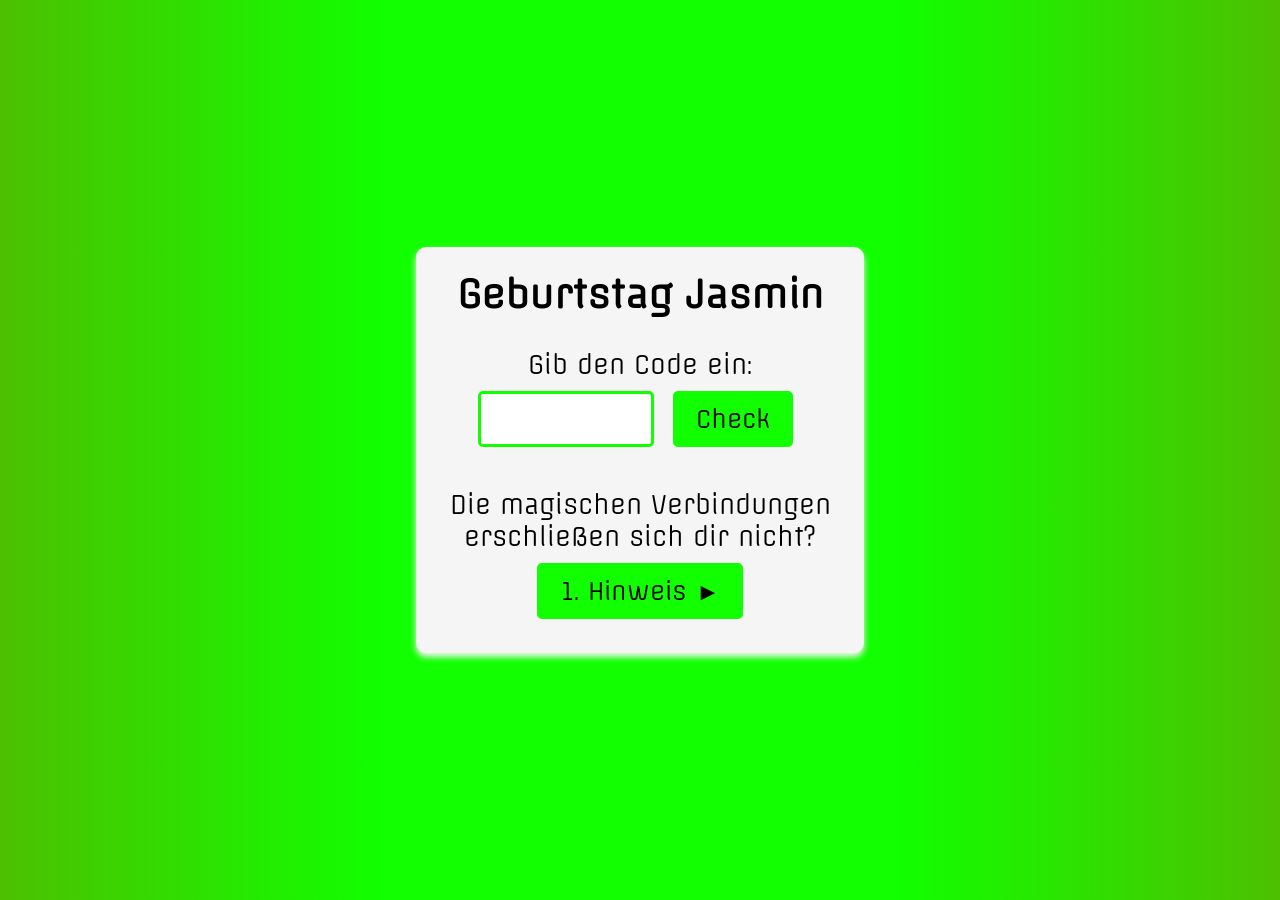
==== code_jasmin/index.html @ 4786885e "Create check.php for a save pwd validation Rename Code jasmin -> code_jasmin" ====
<!DOCTYPE html>
<html lang="de">

<head>
    <meta charset="UTF-8">
    <meta name="viewport" content="width=device-width, initial-scale=1.0">
    <link rel="stylesheet" href="index.css">
    <link rel="stylesheet" href="https://fonts.googleapis.com/css?family=Offside">
    <title>Code Check</title>
</head>

<body>
    <div class="card index card0">
        <h2>Geburtstag Jasmin</h2>
        Gib den Code ein: <br>
        <input type="text" id="codeBox">
        <button onclick="checkPwd(document.getElementById('codeBox').value)">Check</button>
        <br><br>
        Die magischen Verbindungen erschließen sich dir nicht?<br>
        <Button onclick="goToCard(1)">1. Hinweis ►</Button>
    </div>

    <div class="card hinweis1 card1">
        <h2>Hinweis 1</h2>
        Jeder der vier Sternenformationen auf der rechten Karte hilft, die gesuchte Zahl auf der linken Karte zu
        identifizieren.<br>
        <Button onclick="goToCard(0)">◄ Zurück zur Einagbe</Button>
        <br><br>
        Hä? Check ich nicht.<br>
        <Button onclick="goToCard(2)">2. Hinweis ►</Button>
    </div>

    <div class="card hinweis2 card2">
        <h2>Hinweis 2</h2>
        Der dunkle Stern in den Sternenformationen verrät, wo sich die gesuchte Zahl in Position zu den magischen
        Gegenständen befinden.<br>
        <Button onclick="goToCard(0)">◄ Zurück zur Einagbe</Button>
        <br><br>
        Ich verstehe nur Bahnhof.<br>
        <Button onclick="goToCard(3)">3. Hinweis ►</Button>
    </div>

    <div class="card hinweis3 card3">
        <h2>Hinweis 3</h2>
        Zum Beispiel befindet sich die erste gesuchte Zahl rechts vom Zaubertrank.<br>
        <Button onclick="goToCard(0)">◄ Zurück zur Einagbe</Button>
        <br><br>
        Ich bin immernoch planlos.<br>
        <Button onclick="goToCard(4)">4. Hinweis ►</Button>
    </div>

    <div class="card hinweis4 card4">
        <h2>Hinweis 4</h2>
        Die vierte Sternenformation ist grösser als die anderen drei.<br>
        <Button onclick="goToCard(0)">◄ Zurück zur Einagbe</Button>
        <br><br>
        Ähhh... Und jetzt?<br>
        <button onclick="goToCard(5)">Deine letzte Hoffnung ►</button>
    </div>

    <div class="card einladung card5">
        <h2>Deine letzte Hoffung ist...</h2>
        ... Jasmin<br>
        <Button onclick="goToCard(0)">◄ Zurück zur Einagbe</Button>
    </div>

    <div class="card einladung card6">
        <h2>Prima!</h2>
        Du hast dich erfolgeich qualifiziert.<br><br>
        Was bringt mir das jetzt?<br>
        <Button onclick="goToCard(7)">► Belohnung</Button>
    </div>

    <div class="card einladung card7">
        <h2>Einladung</h2>
        Du bist herzlich zu meinem 11. Geburtstag eingeladen. <br>
        <dl class="info-grid">
            <dt>Wann?</dt>
            <dd>19. April - 15ºº</dd>

            <dt>Wo?</dt>
            <dd>Rotkehlchenweg 16a<br>Geretsried</dd>

            <dt>Was?</dt>
            <dd><a href=""></a>[was]</dd>

            <dt>Kommst du?</dt>
            <dd><a href="mailto:beier.melanie@web.de">E-Mail</a><br><a href="tel:+491622010311">Telefon</a></dd>
        </dl>
        <br>


    </div>

    <div class="card programm card8">
        <h2>Programm</h2>
    </div>

    <div class="card fehler card9">
        <h2 style="color: red;">Fehler</h2>
        Das eingegebene Passwort ist falsch!<br>
        <Button onclick="goToCard(0)">◄ Zurück zur Einagbe</Button>
    </div>

    <script src="index.js"></script>
</body>

</html>
---- code_jasmin/index.css ----
body {
    background: linear-gradient(90deg, #4dc001 0%, #11ff00 30%, #11ff00 70%, #4dc001 100%);

    font-family: Offside, Arial, Helvetica, sans-serif;
    font-size: 25px;

    display: flex;
    flex-direction: column;
    align-items: center;
    justify-content: center;
    box-sizing: border-box;

    min-height: 100vh;
    height: auto;
    margin: 0;
    padding: 10px;

    overflow: hidden;
}

h2 {
    margin-top: 0;
}

.card {
    background-color: whitesmoke;
    box-shadow: 0 4px 6px whitesmoke;

    border-radius: 10px;

    padding: 1.5rem;

    width: 90%;
    max-width: 400px;

    text-align: center;

    display: none;
}

.index{
    display: block;
}

input {
    font-family: Offside, Arial, Helvetica, sans-serif;
    font-size: 1.5rem;

    margin: 10px auto;
    padding: 10px;


    max-width: 150px;
    width: 60%;

    text-align: center;

    outline: none;
    border: solid #11ff00;
    border-radius: 5px;
}

input:focus {
    border: solid #4dc001;
}

button {
    font-family: Offside, Arial, Helvetica, sans-serif;
    font-size: 1.5rem;

    padding: 10px 20px;
    margin: 10px;
    width: auto;

    background-color: #11ff00;

    border: solid #11ff00;
    border-radius: 5px;

    transition: 0.5s ease;
}

button:hover {
    background-color: #4dc001;
    border: solid #4dc001;

    transition: 0.5s ease;

    cursor: pointer;
}

.info-grid {
    display: grid;
    grid-template-columns: 1fr 1fr;
    gap: 10px 10px;
    max-width: 400px;
}

dt {
    font-weight: bold;
    grid-column: 1;
    text-align: right;
}

dd {
    margin: 0;
    margin-left: 10px;
    grid-column: 2;
    text-align: left;
}

@media only screen and (max-width: 480px) {
    
}
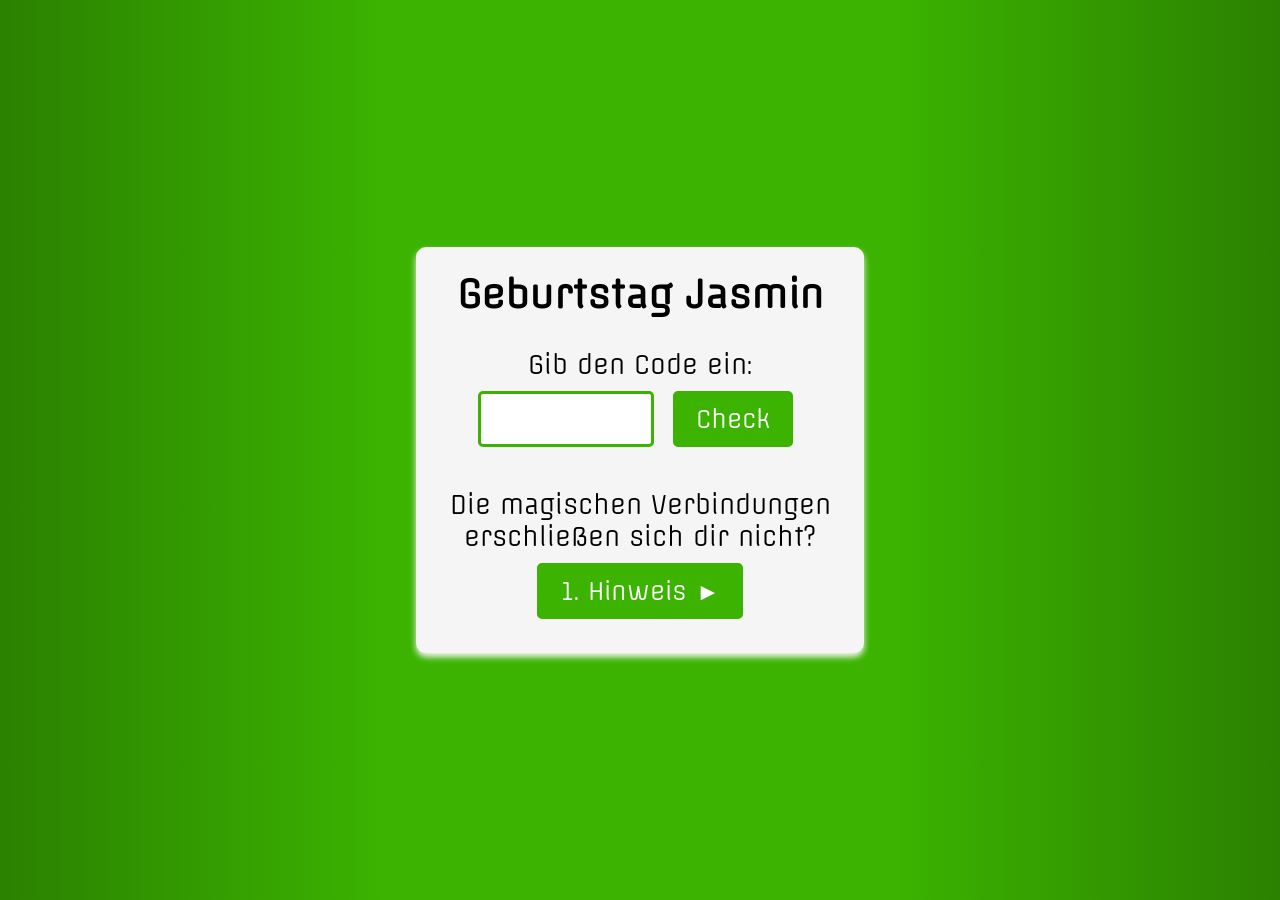
==== commit 5f410b74: "Update some colors/designs" ====
--- a/code_jasmin/index.html
+++ b/code_jasmin/index.html
@@ -58,13 +58,13 @@
         <button onclick="goToCard(5)">Deine letzte Hoffnung ►</button>
     </div>
 
-    <div class="card einladung card5">
+    <div class="card hoffnung card5">
         <h2>Deine letzte Hoffung ist...</h2>
         ... Jasmin<br>
         <Button onclick="goToCard(0)">◄ Zurück zur Einagbe</Button>
     </div>
 
-    <div class="card einladung card6">
+    <div class="card erfolg card6">
         <h2>Prima!</h2>
         Du hast dich erfolgeich qualifiziert.<br><br>
         Was bringt mir das jetzt?<br>
@@ -82,23 +82,23 @@
             <dd>Rotkehlchenweg 16a<br>Geretsried</dd>
 
             <dt>Was?</dt>
-            <dd><a href=""></a>[was]</dd>
+            <dd><a href="#" onclick="goToCard(8)">Programm</a></dd>
 
             <dt>Kommst du?</dt>
-            <dd><a href="mailto:beier.melanie@web.de">E-Mail</a><br><a href="tel:+491622010311">Telefon</a></dd>
+            <dd><a href="mailto:beier.melanie@web.de" style="text-decoration: none; font-size: 5vh;">📧</a>     
+                <a href="tel:+491622010311"  style="text-decoration: none; font-size: 5vh;">📞</a>      
+                <a href="https://wa.me/491622010311" style="text-decoration: none;"><img src="wa.png" alt="whatsapp" style="height: 5vh;"></a></dd>
         </dl>
-        <br>
-
-
+        <Button onclick="localStorage.setItem('solved', 'no'); goToCard(0)">◄ Zurück zur Einagbe</Button>
     </div>
 
     <div class="card programm card8">
-        <h2>Programm</h2>
+        <Button onclick="goToCard(7)" class="programmBtn">◄ Zurück zur<br>Einladung</Button>
     </div>
 
     <div class="card fehler card9">
         <h2 style="color: red;">Fehler</h2>
-        Das eingegebene Passwort ist falsch!<br>
+        Der eingegebene Code ist falsch!<br>
         <Button onclick="goToCard(0)">◄ Zurück zur Einagbe</Button>
     </div>
 
--- a/code_jasmin/index.css
+++ b/code_jasmin/index.css
@@ -1,5 +1,5 @@
 body {
-    background: linear-gradient(90deg, #4dc001 0%, #11ff00 30%, #11ff00 70%, #4dc001 100%);
+    background: linear-gradient(90deg, #2b8100 0%, #3bb300 30%, #3bb300 70%, #2b8100 100%);
 
     font-family: Offside, Arial, Helvetica, sans-serif;
     font-size: 25px;
@@ -38,8 +38,27 @@
     display: none;
 }
 
-.index{
+.index {
     display: block;
+}
+
+.programm {
+    background-image: url("was2.jpg");
+    background-size: cover;
+    background-position: center;
+    background-repeat: no-repeat;
+
+    aspect-ratio: 7 / 8;
+
+    color: white;
+
+    position: relative;
+}
+
+.programmBtn{
+    position: absolute;
+    bottom: 10px;
+    left: 10px;
 }
 
 input {
@@ -56,12 +75,12 @@
     text-align: center;
 
     outline: none;
-    border: solid #11ff00;
+    border: solid #3bb300;
     border-radius: 5px;
 }
 
 input:focus {
-    border: solid #4dc001;
+    border: solid #2b8100;
 }
 
 button {
@@ -72,17 +91,18 @@
     margin: 10px;
     width: auto;
 
-    background-color: #11ff00;
+    background-color: #3bb300;
+    color: white;
 
-    border: solid #11ff00;
+    border: solid #3bb300;
     border-radius: 5px;
 
     transition: 0.5s ease;
 }
 
 button:hover {
-    background-color: #4dc001;
-    border: solid #4dc001;
+    background-color: #2b8100;
+    border: solid #2b8100;
 
     transition: 0.5s ease;
 
@@ -109,6 +129,4 @@
     text-align: left;
 }
 
-@media only screen and (max-width: 480px) {
-    
-}+@media only screen and (max-width: 480px) {}
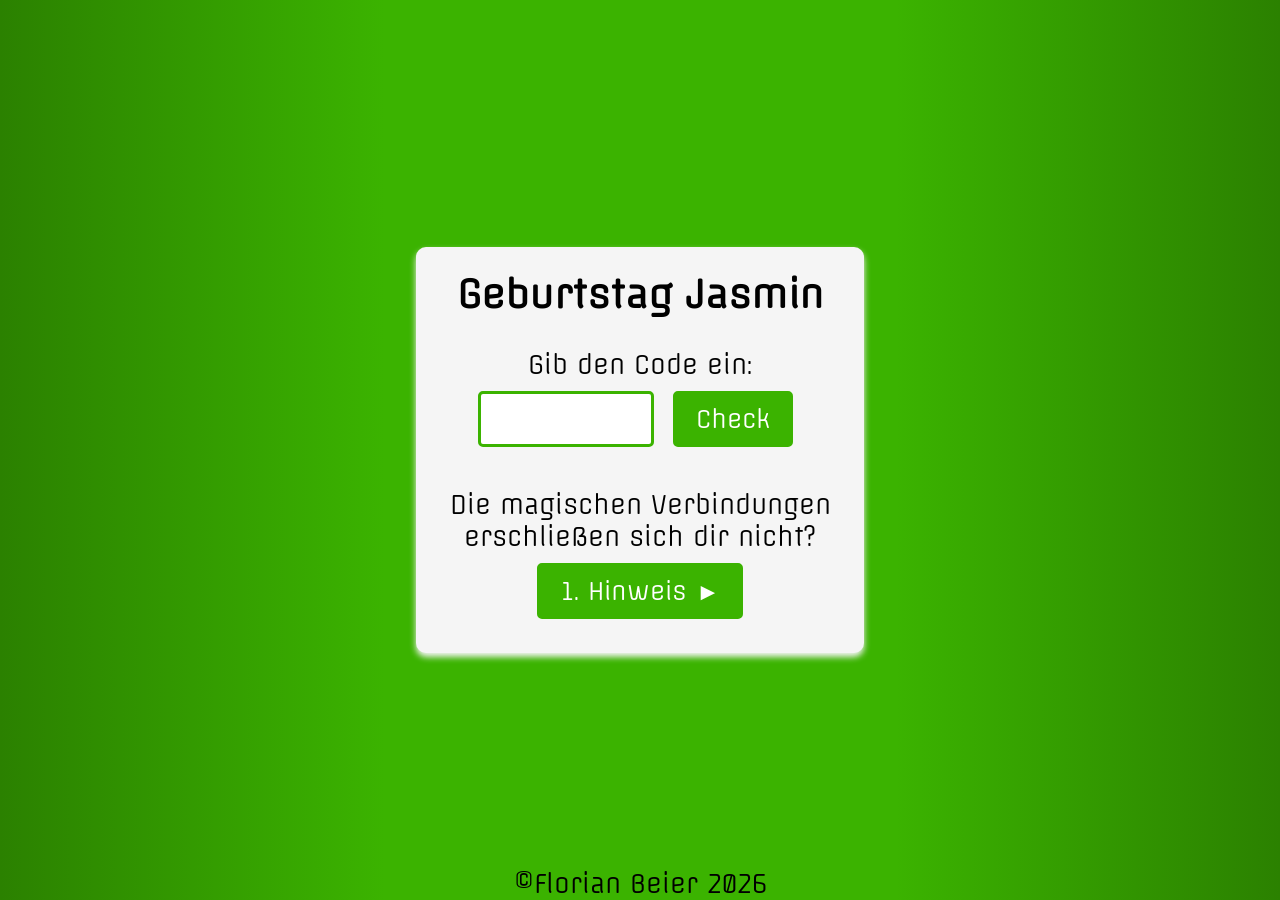
==== commit 0e38c513: "Add footer to index.html" ====
--- a/code_jasmin/index.html
+++ b/code_jasmin/index.html
@@ -102,6 +102,11 @@
         <Button onclick="goToCard(0)">◄ Zurück zur Einagbe</Button>
     </div>
 
+    
+    <footer style="position: fixed; bottom: 0;">
+        ©Florian Beier 2026
+    </footer>
+
     <script src="index.js"></script>
 </body>
 
